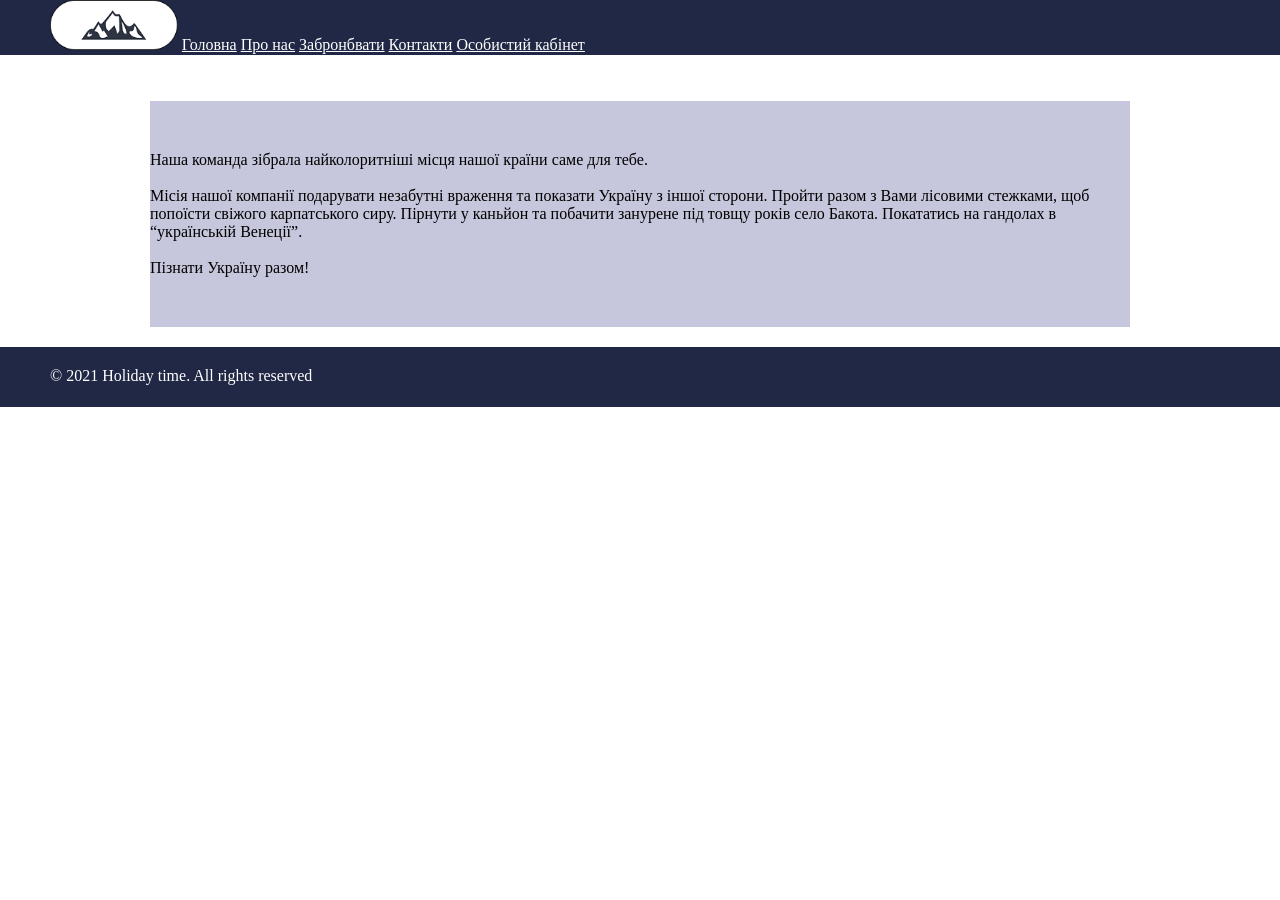
==== aboutus.html @ 8bdb585a "added project" ====
<!DOCTYPE html>
<html lang="en">
<head>
    <meta charset="UTF-8">
    <meta name="viewport" content="width=device-width, initial-scale=1.0">
    <title>Document</title>
    <link rel="stylesheet" href="./style/style.css">
</head>
<body>
    <header class="head">
        <img class="head-icon" src="./icons/icon.ico" alt="">
        <a class="mas" href="./index.html"">Головна</a>
        <a class="mas" href="./aboutus.html">Про нас</a>
        <a class="mas" href="./buy.html">Забронбвати</a>
        <a class="mas" href="./contacts.html">Контакти</a>
        <a class="mas" href="./registration.html">Особистий кабінет</a>
    </header>

    <section>
        <article class="about">
            <p>Наша команда зібрала найколоритніші місця нашої країни саме для тебе.<br><br>

            Місія нашої компанії подарувати незабутні враження та показати Україну з іншої сторони. Пройти разом з
            Вами лісовими стежками, щоб попоїсти свіжого карпатського сиру. Пірнути у каньйон та побачити занурене
            під товщу років село Бакота. Покататись на гандолах в “українській Венеції”.<br><br>

            Пізнати Україну разом!</p>
        </article>
    </section>

    <footer><p>&copy; 2021 Holiday time. All rights reserved</p></footer>
</body>
</html>
---- style/style.css ----
*{
    margin: 0px;
}

header{
    padding-left: 50px;
    margin: 0px;
}

section{
    margin-top: 46px;
}

a{
    color: white;
}

.head{
    background-color: #202846;
    height: 55px;
}

.head-icon{
    height: 50px;
}

.text{
    background-color: #C6C6DC;
    height: 70px;
    padding-left: 100px;
    padding-right: 100px;
    padding-top: 20px;
}

.buy{
    margin-left: 100px;
    margin-right: 100px;
}
.present{
    background-color: #C6C6DC;
    padding-top: 20px;
    padding-bottom: 20px;
    padding-left: 50px;
    padding-right: 50px;
}

footer{
    background-color: #202846;
    color: white;
    height: 20px;
    padding: 20px 50px;
    margin-top: 20px;
}

.info{
    margin-left: 200px;
    margin-right: 200px;
}

.about{
    margin-left: 150px;
    margin-right: 150px;
    padding-top: 50px;
    padding-bottom: 50px;
    background-color: #C6C6DC;
}

.account-info{
    background-color: #C6C6DC;
    margin: 47px 200px;
    padding: 47px 167px;
    display: flex;
}

.avatar-info{
    display: block;
}

.account-input{
    display: flex;
    margin: 47px 200px;
    background-color: #C6C6DC;
}
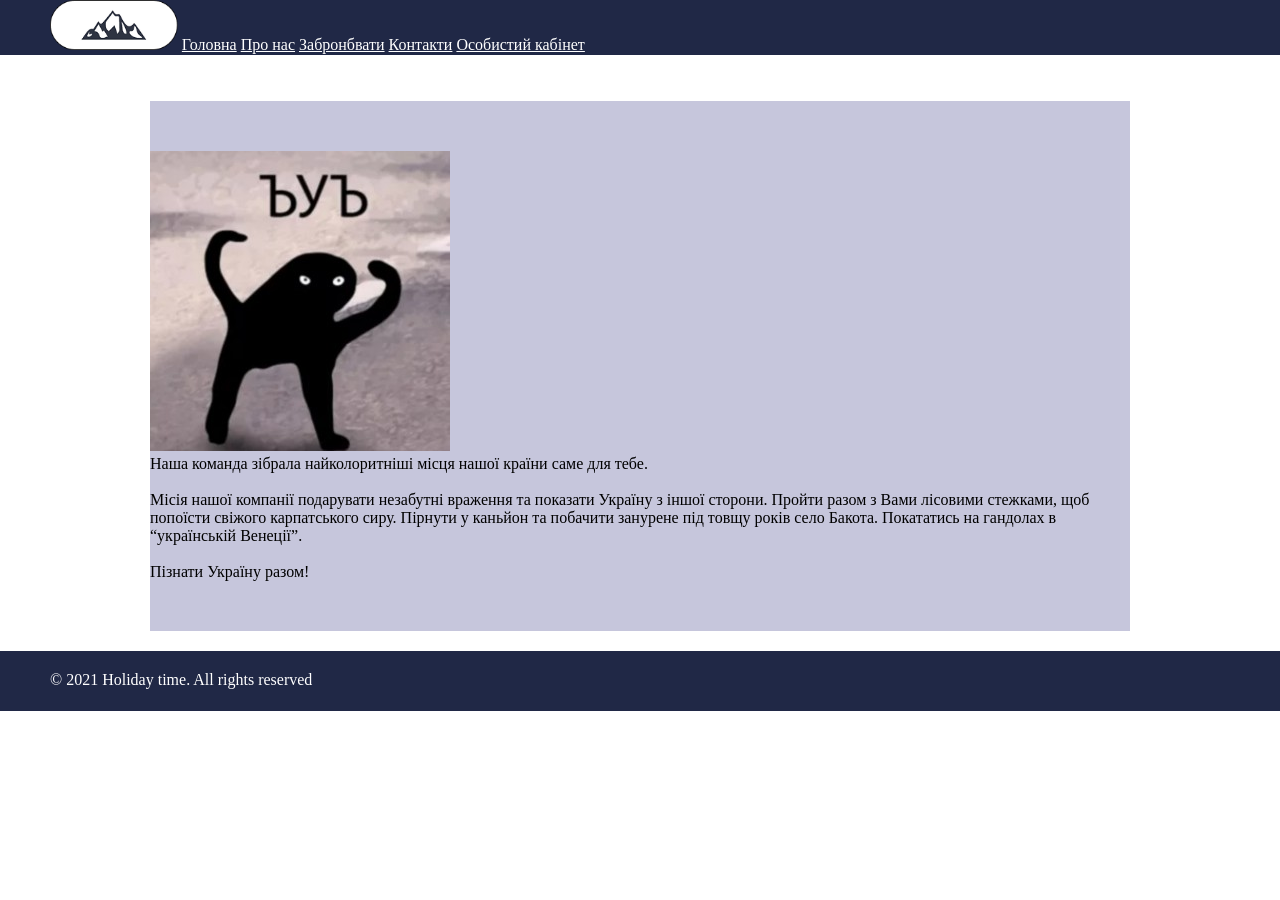
==== commit f39f6399: "mem" ====
--- a/aboutus.html
+++ b/aboutus.html
@@ -18,6 +18,7 @@
 
     <section>
         <article class="about">
+            <img src="./icons/image.jpg" alt="">
             <p>Наша команда зібрала найколоритніші місця нашої країни саме для тебе.<br><br>
 
             Місія нашої компанії подарувати незабутні враження та показати Україну з іншої сторони. Пройти разом з
